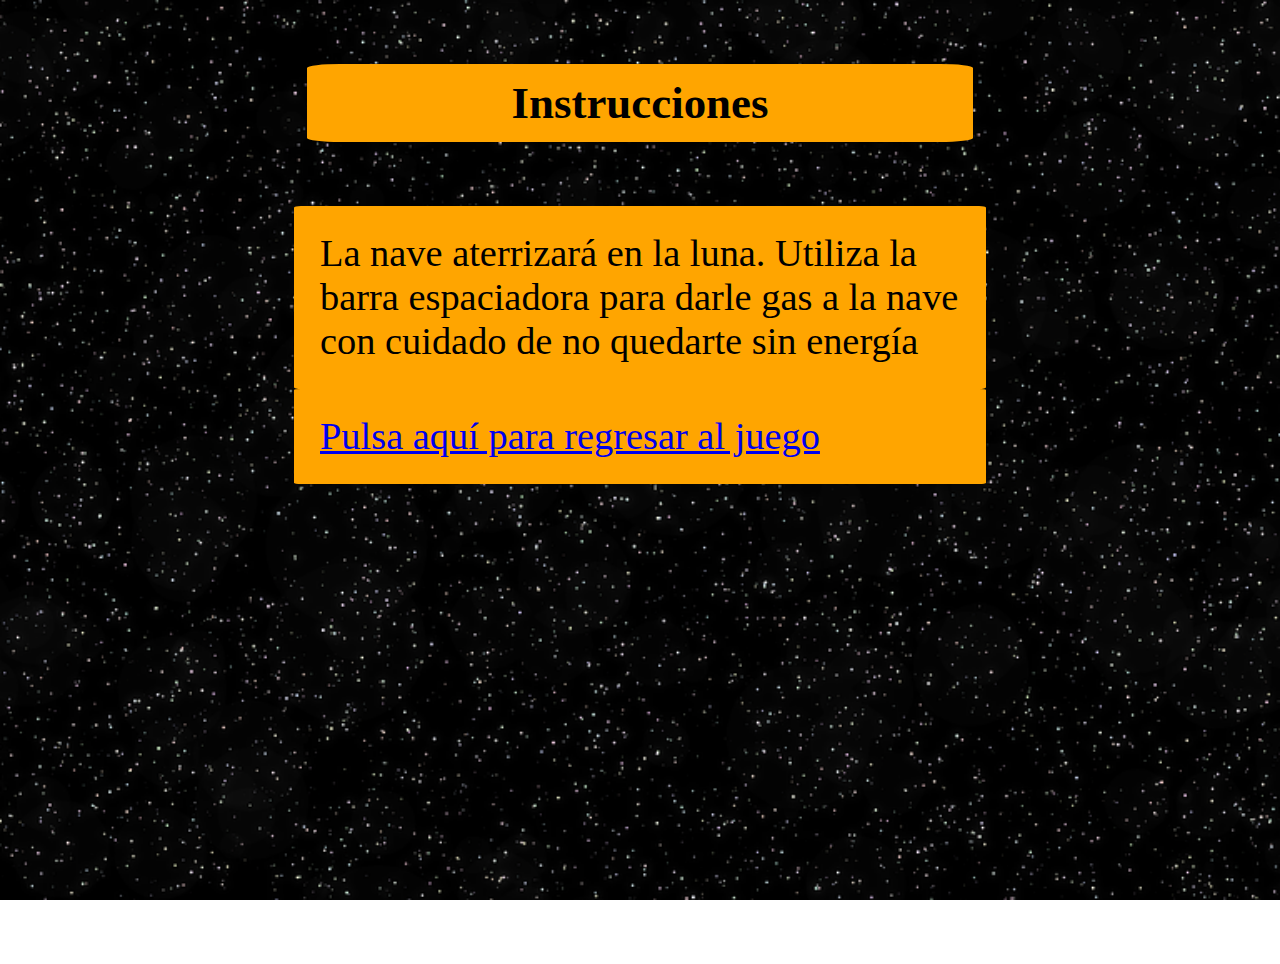
==== Práctica 2 - Lunar lander, html y css/instrucciones.html @ 6fced9f9 "Add files via upload" ====
<!DOCTYPE html>
<html>
<head>
<meta http-equiv="Content-Type" content="text/html; charset=utf-8" />
<meta name="viewport" content="width=device-width, initial-scale=1.0">
<title>Instrucciones Lunar lander</title>
<link rel='stylesheet' href='css/desktop.css'>
</head>
<body>
<div id='instruciones'>
<h3>Instrucciones</h3>
<p>La nave aterrizará en la luna. Utiliza la barra espaciadora para darle gas a la nave con cuidado de no quedarte sin energía</p>
<p><a href="index.html">Pulsa aquí para regresar al juego</a></p>
</div>
</body>
</html>
---- Práctica 2 - Lunar lander, html y css/css/desktop.css ----
body,html{
	height:100%;
	padding:0px;
	margin:0px;
	background: url(../img/fondo.png) no-repeat center center fixed;
	background-size: cover;
}
body{
	font-size:3vw
}
.b{
	width:20%;
}
.a, .c{
	width:40%;
}
.a,.b,.c{
	display:inline-block;
	height:100%;
	float:left;
}
.d{
	height: 15%;
    width: 60%;
    position: fixed;
    bottom: 0px;
    left: 20%;
}
#nave{
	text-align:center;
	top:5%;
	width:100%;
	height:20%;
	z-index:1;
	position: absolute;
}
#nave img{
	height:100%;
}
#cpanel{
	width: 30%;
	margin: 5%;
	text-align: center;
	height: 40%;
}
#cpanel{
	list-style: none;
	font-size: 25px;
}
#cpanel{
	text-align: center;
}
#menu{
	list-style: none;
	font-size: 25px;
	z-index: 2;
	position: absolute;
	width: 50%;
}
#menu li{
    background-color: orange;
}
#cpanel li{
	display: inline;
	background-color: orange;
}
#menu li.li_desktop{
	float: left;
	margin: 2%;
	padding: 0.5%;
}
#menu li.li_mobile{
	display: none;
	float: left;
	margin: 2%;
}
#menu li a{
    background-color: orange;
    text-decoration: none;
    display: inline-block;
    float: left;
}
.boton_izquierda{
	margin-top: 20%;
	width:100%;
	background-color: orange;
}
.boton_derecha{
	width: 30%;
}
#luna{
	right: 0;
	left: 0;
	bottom: 0;
	margin: 0 auto;
	position: fixed;
	height: 20%;
}
#nave_mobile{
	display: none;
}
h3{
	font-weight: bold;
	background-color:orange;
	height: 50%;
	width: 50%;
	margin: 5% auto 5% auto;
	border-radius: 5%;
	padding: 1%;
	text-align:center;
}
p{
	background-color:orange;
	height: 50%;
	width: 50%;
	margin: auto;
	border-radius: 1%;
	padding: 2%;
}
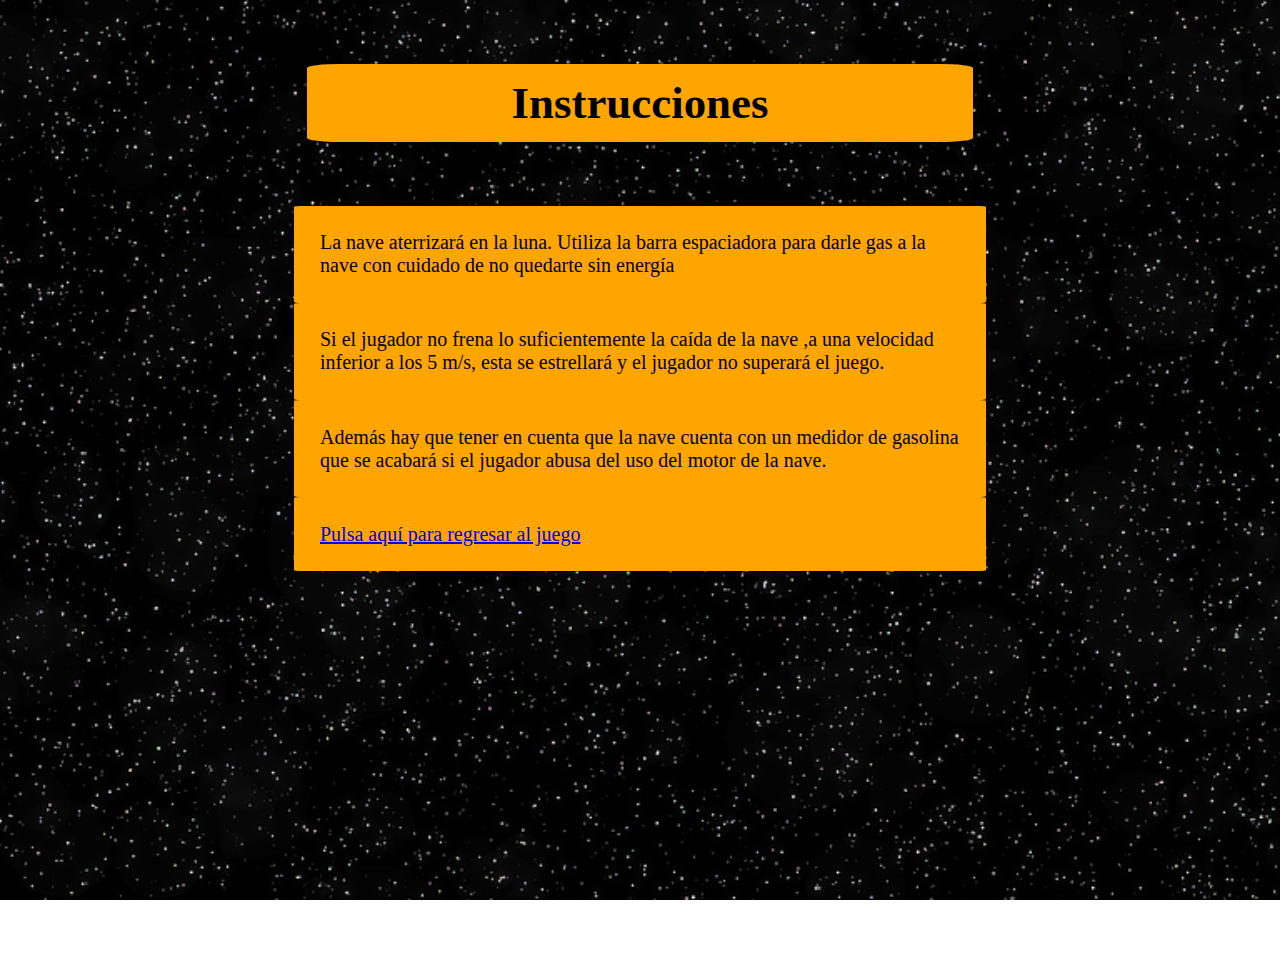
==== commit 71537e5e: "Add files via upload" ====
--- a/Práctica 2 - Lunar lander, html y css/instrucciones.html
+++ b/Práctica 2 - Lunar lander, html y css/instrucciones.html
@@ -4,12 +4,14 @@
 <meta http-equiv="Content-Type" content="text/html; charset=utf-8" />
 <meta name="viewport" content="width=device-width, initial-scale=1.0">
 <title>Instrucciones Lunar lander</title>
-<link rel='stylesheet' href='css/desktop.css'>
+<link rel='stylesheet' href='css/instructions.css'>
 </head>
 <body>
 <div id='instruciones'>
 <h3>Instrucciones</h3>
 <p>La nave aterrizará en la luna. Utiliza la barra espaciadora para darle gas a la nave con cuidado de no quedarte sin energía</p>
+<p>Si el jugador no frena lo suficientemente la caída de la nave ,a una velocidad inferior a los 5 m/s, esta se estrellará y el jugador no superará el juego.</p>
+<p>Además hay que tener en cuenta que la nave cuenta con un medidor de gasolina que se acabará si el jugador abusa del uso del motor de la nave.</p>
 <p><a href="index.html">Pulsa aquí para regresar al juego</a></p>
 </div>
 </body>
--- a/Práctica 2 - Lunar lander, html y css/css/instructions.css
+++ b/Práctica 2 - Lunar lander, html y css/css/instructions.css
@@ -0,0 +1,29 @@
+body,html{
+	height:100%;
+	padding:0px;
+	margin:0px;
+	background: url(../img/fondo.png) no-repeat center center fixed;
+	background-size: cover;
+}
+body{
+	font-size:3vw
+}
+h3{
+	font-weight: bold;
+	background-color:orange;
+	height: 50%;
+	width: 50%;
+	margin: 5% auto 5% auto;
+	border-radius: 5%;
+	padding: 1%;
+	text-align:center;
+}
+p{
+	background-color:orange;
+	height: 50%;
+	width: 50%;
+	margin: auto;
+	border-radius: 1%;
+	padding: 2%;
+	font-size: 20px;
+}